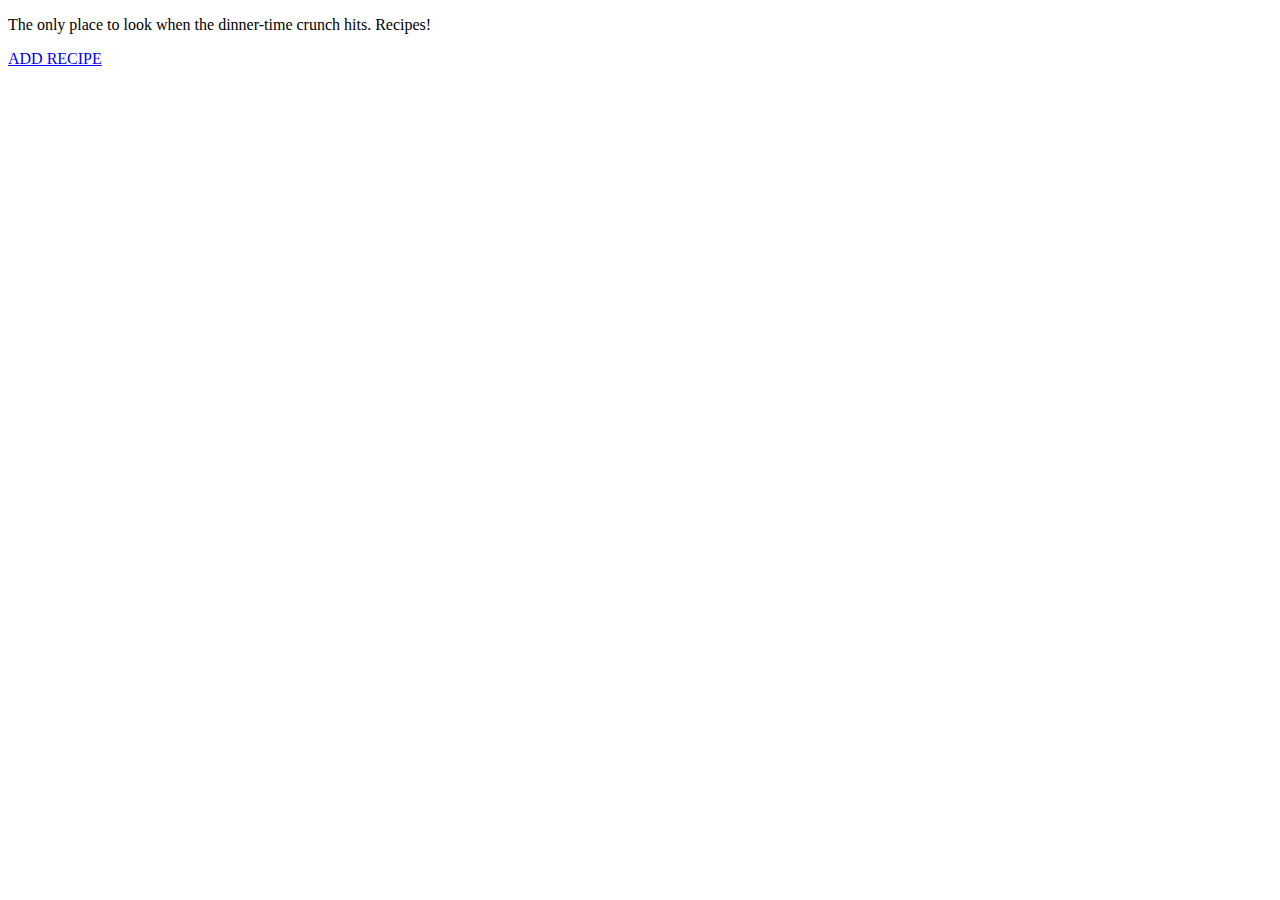
==== index.html @ 1e605ca4 "Corrected the issue, I hope." ====
<!DOCTYPE html>
<!-- Joshua Snyder -->
<!-- VFW 1211 -->
<!-- Project 1 -->
<html>
	<head>
		<meta charset="utf-8" />
        <meta name="viewport" content="user-scalable=yes, width=device-width" />
        <meta name="HandheldFriendly" content="True" />
        <meta name="MobileOptimized" content="320" />
		<title>Recipes!</title>
	</head>
	<body>
        <p>The only place to look when the dinner-time crunch hits. Recipes!</p>
        <a href="additem.html">ADD RECIPE</a>
	</body>
</html>
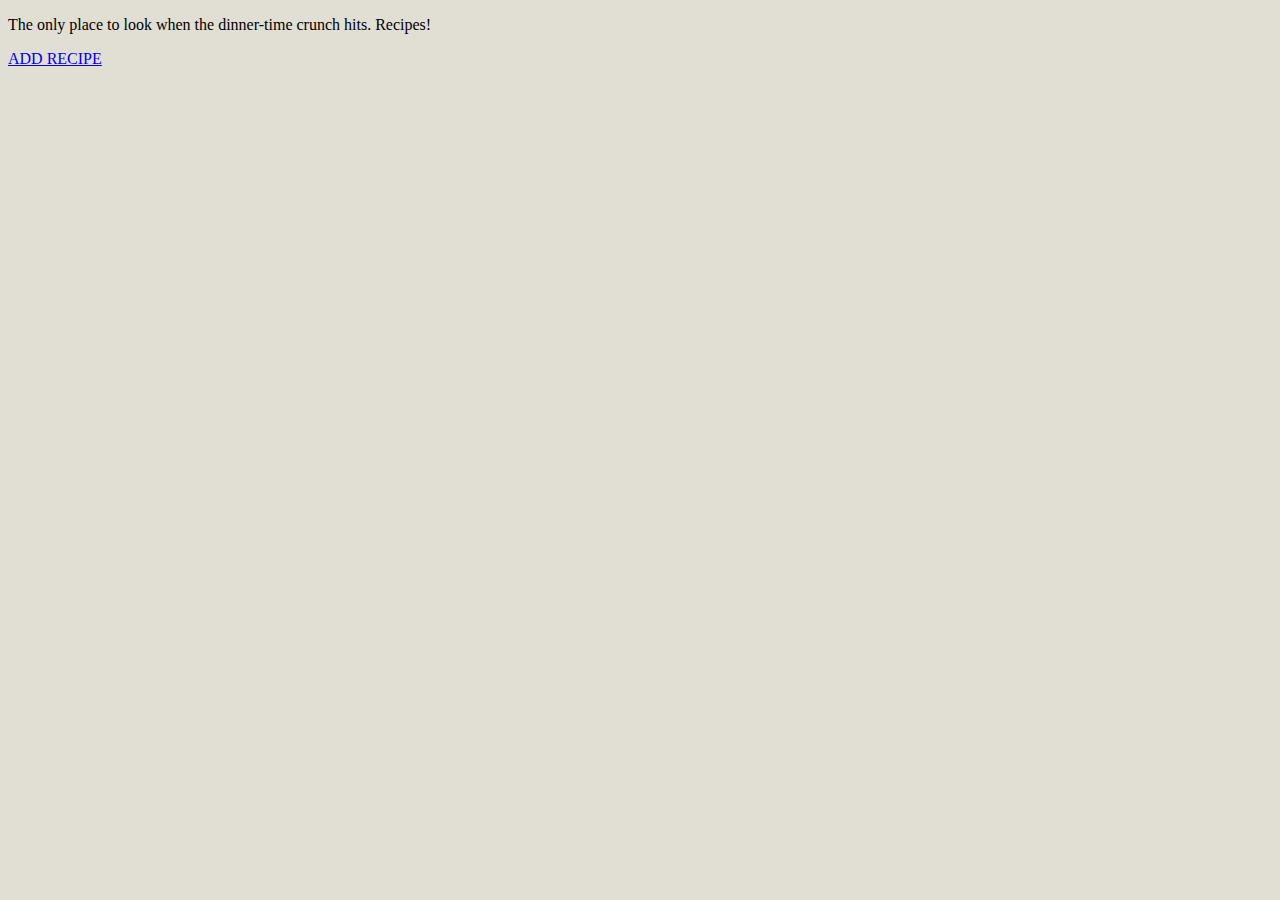
==== commit f0723493: "Everything seems to be working corectly." ====
--- a/index.html
+++ b/index.html
@@ -1,14 +1,16 @@
 <!DOCTYPE html>
 <!-- Joshua Snyder -->
 <!-- VFW 1211 -->
-<!-- Project 1 -->
+<!-- Project 2 -->
 <html>
 	<head>
-		<meta charset="utf-8" />
-        <meta name="viewport" content="user-scalable=yes, width=device-width" />
-        <meta name="HandheldFriendly" content="True" />
-        <meta name="MobileOptimized" content="320" />
-		<title>Recipes!</title>
+			<meta charset="utf-8" />
+			<title>Recipes!</title>
+      <meta name="viewport" content="user-scalable=yes, width=device-width" />
+      <meta name="HandheldFriendly" content="True" />
+      <meta name="MobileOptimized" content="320" />
+      <link href="css/style.css" rel="stylesheet" />
+		
 	</head>
 	<body>
         <p>The only place to look when the dinner-time crunch hits. Recipes!</p>
--- a/css/style.css
+++ b/css/style.css
@@ -0,0 +1,44 @@
+/*
+Joshua Snyder
+VFW 1211
+Project 2
+*/
+
+html {
+    background-color: #E1DFD3;
+}
+
+h1 {
+    margin: 20px;
+    text-shadow: 3px 3px, 1px rgba(0,0,0,0.5);
+/*
+    padding-left: ;
+    border: ;
+    padding: ;
+    outline: ;
+    width: ;
+    height: ;
+    display: ;
+    overflow: ;
+    visibility: ;
+    word-wrap: ;
+*/
+}
+
+form {
+
+}
+
+label {
+    display: block;
+}
+
+ul {
+  list-style-type: none;
+}
+
+fieldset {
+    background-color: #FAEBD7;
+}
+.even{background: #fff;}
+.hasFocus{border: 5px solid #ff0000;};
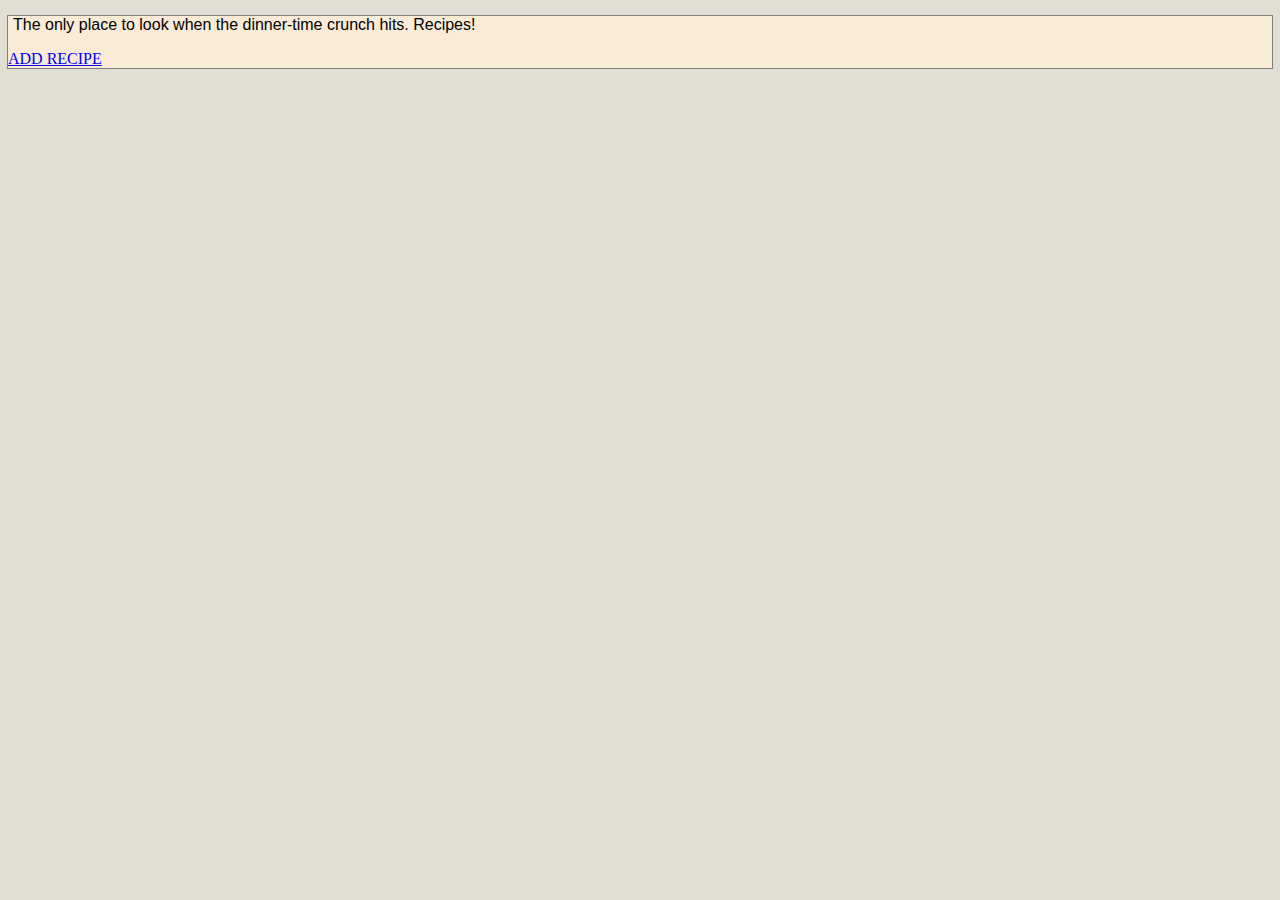
==== commit f0f0f1d9: "Added a some more styling to my CSS." ====
--- a/index.html
+++ b/index.html
@@ -6,14 +6,21 @@
 	<head>
 			<meta charset="utf-8" />
 			<title>Recipes!</title>
+			<meta keywords="Food, Recipes, Meals, Breakfast, Lunch, Dinner" />
+      <meta description="A great place to store recipes" />
+      <meta name="robots" content="index, follow" />
       <meta name="viewport" content="user-scalable=yes, width=device-width" />
       <meta name="HandheldFriendly" content="True" />
       <meta name="MobileOptimized" content="320" />
       <link href="css/style.css" rel="stylesheet" />
 		
 	</head>
-	<body>
-        <p>The only place to look when the dinner-time crunch hits. Recipes!</p>
-        <a href="additem.html">ADD RECIPE</a>
+	<body id="indexBody">
+			<div id="pIndex">
+	    		<p>The only place to look when the dinner-time crunch hits. Recipes!</p>
+	    </div>
+	    <div id="aIndex">
+	    		<a href="additem.html" >ADD RECIPE</a>
+	    </div>
 	</body>
 </html>--- a/css/style.css
+++ b/css/style.css
@@ -8,25 +8,21 @@
     background-color: #E1DFD3;
 }
 
+#indexBody {
+    outline-style: ridge;
+    outline-color: gray;
+    outline-width: thin;
+    background-color: #FAEBD7;
+}
+
+#pIndex {
+    font: 1.0em "Arial Black", Gadget, sans-serif;
+    padding-left: 5px;
+}
+
 h1 {
     margin: 20px;
-    text-shadow: 3px 3px, 1px rgba(0,0,0,0.5);
-/*
-    padding-left: ;
-    border: ;
-    padding: ;
-    outline: ;
-    width: ;
-    height: ;
-    display: ;
-    overflow: ;
-    visibility: ;
-    word-wrap: ;
-*/
-}
-
-form {
-
+    font: 2.5em "Arial Black", Gadget, sans-serif;
 }
 
 label {
@@ -34,11 +30,17 @@
 }
 
 ul {
-  list-style-type: none;
+    list-style-type: none;
+    padding-left: 2px;
 }
 
 fieldset {
     background-color: #FAEBD7;
 }
-.even{background: #fff;}
-.hasFocus{border: 5px solid #ff0000;};
+
+#items {
+    outline-style: ridge;
+    outline-color: gray;
+    outline-width: thin;
+    background-color: #FAEBD7;
+}
